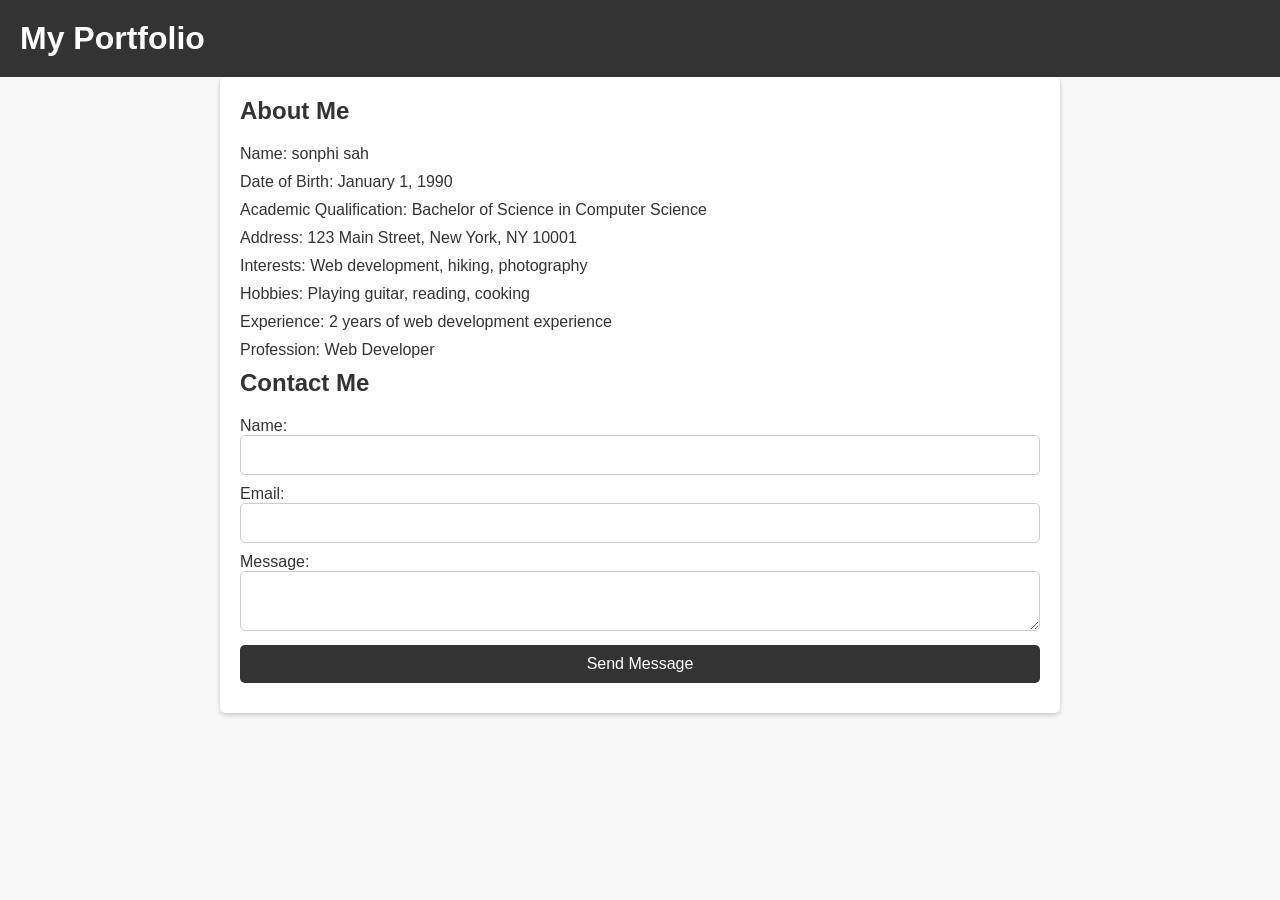
==== index.html @ dee40e25 "name changed" ====
<!DOCTYPE html>
<html>
<head>
	<title>Sonphi Sah</title>
    <link rel="stylesheet" href="style.css">
<body>
	<header>
		<h1>My Portfolio</h1>
	</header>
	<section>
		<h2>About Me</h2>
		<p>Name: sonphi sah </p>
		<p>Date of Birth: January 1, 1990</p>
		<p>Academic Qualification: Bachelor of Science in Computer Science</p>
		<p>Address: 123 Main Street, New York, NY 10001</p>
		<p>Interests: Web development, hiking, photography</p>
		<p>Hobbies: Playing guitar, reading, cooking</p>
		<p>Experience: 2 years of web development experience</p>
		<p>Profession: Web Developer</p>
		<h2>Contact Me</h2>
		<form action="#" method="post">
			<label for="name">Name:</label>
			<input type="text" id="name" name="name" required>
			<label for="email">Email:</label>
			<input type="email" id="email" name="email" required>
			<label for="message">Message:</label>
			<textarea id="message" name="message" required></textarea>
			<input type="submit" value="Send Message">
		</form>
	</section>
</body>
</html>
---- style.css ----
body {
    font-family: Arial, sans-serif;
    margin: 0;
    padding: 0;
    background-color: #f8f8f8;
  }
  
  header {
    background-color: #333;
    color: #fff;
    padding: 20px;
  }
  
  h1 {
    margin: 0;
    font-size: 32px;
  }
  
  section {
    max-width: 800px;
    margin: 0 auto;
    padding: 20px;
    background-color: #fff;
    box-shadow: 0 2px 5px rgba(0, 0, 0, 0.2);
    border-radius: 5px;
  }
  
  h2 {
    font-size: 24px;
    margin-top: 0;
    margin-bottom: 20px;
    color: #333;
  }
  
  p {
    font-size: 16px;
    margin: 0;
    margin-bottom: 10px;
    color: #333;
  }
  
  label {
    font-size: 16px;
    margin-bottom: 5px;
    color: #333;
  }
  
  input,
  textarea {
    padding: 10px;
    border: 1px solid #ccc;
    border-radius: 5px;
    width: 100%;
    font-size: 16px;
    margin-bottom: 10px;
    box-sizing: border-box;
  }
  
  input[type="submit"] {
    background-color: #333;
    color: #fff;
    border: none;
    cursor: pointer;
    padding: 10px 20px;
    font-size: 16px;
    border-radius: 5px;
  }
  
  input[type="submit"]:hover {
    background-color: #555;
  }
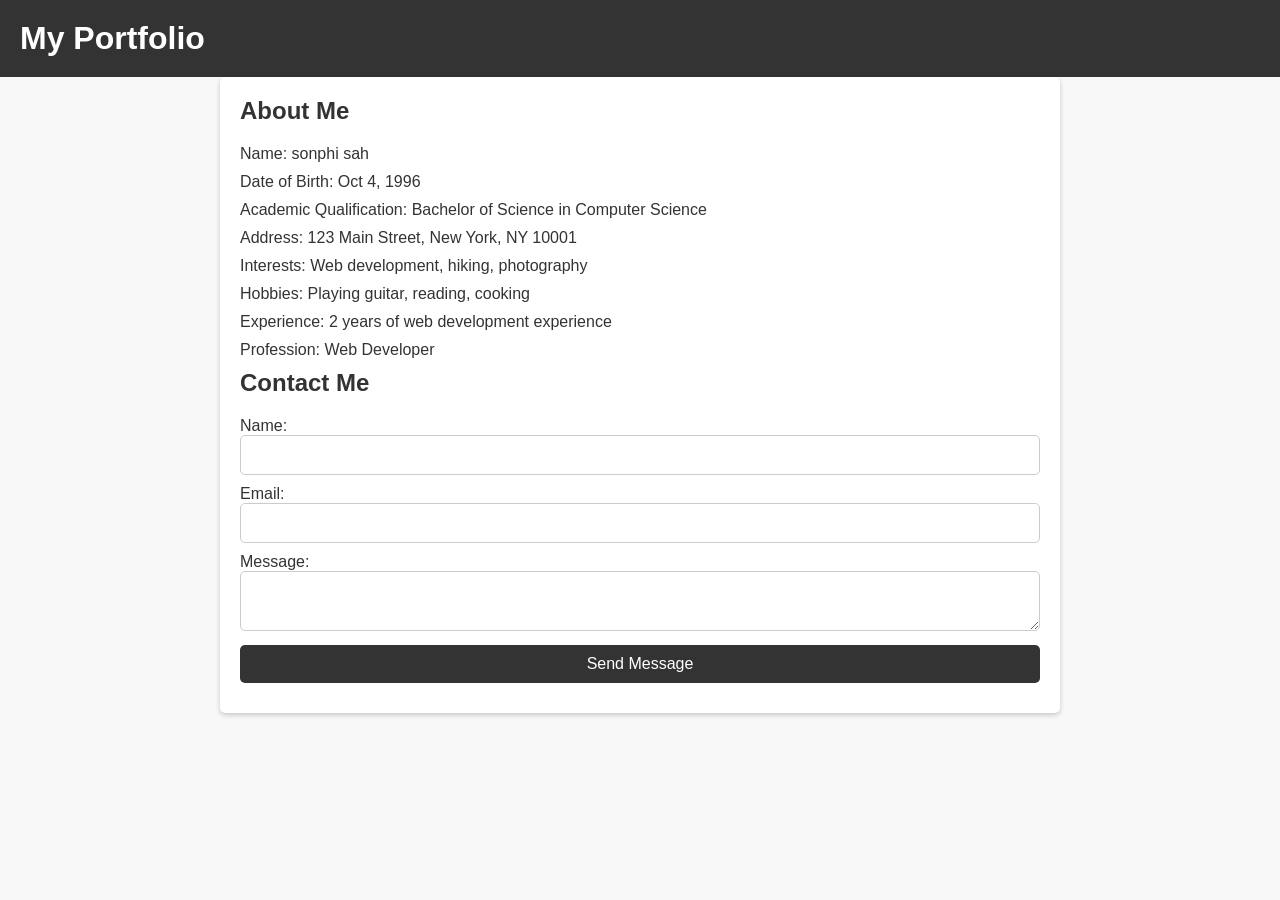
==== commit 7849581a: "dob change" ====
--- a/index.html
+++ b/index.html
@@ -10,7 +10,7 @@
 	<section>
 		<h2>About Me</h2>
 		<p>Name: sonphi sah </p>
-		<p>Date of Birth: January 1, 1990</p>
+		<p>Date of Birth: Oct 4, 1996</p>
 		<p>Academic Qualification: Bachelor of Science in Computer Science</p>
 		<p>Address: 123 Main Street, New York, NY 10001</p>
 		<p>Interests: Web development, hiking, photography</p>
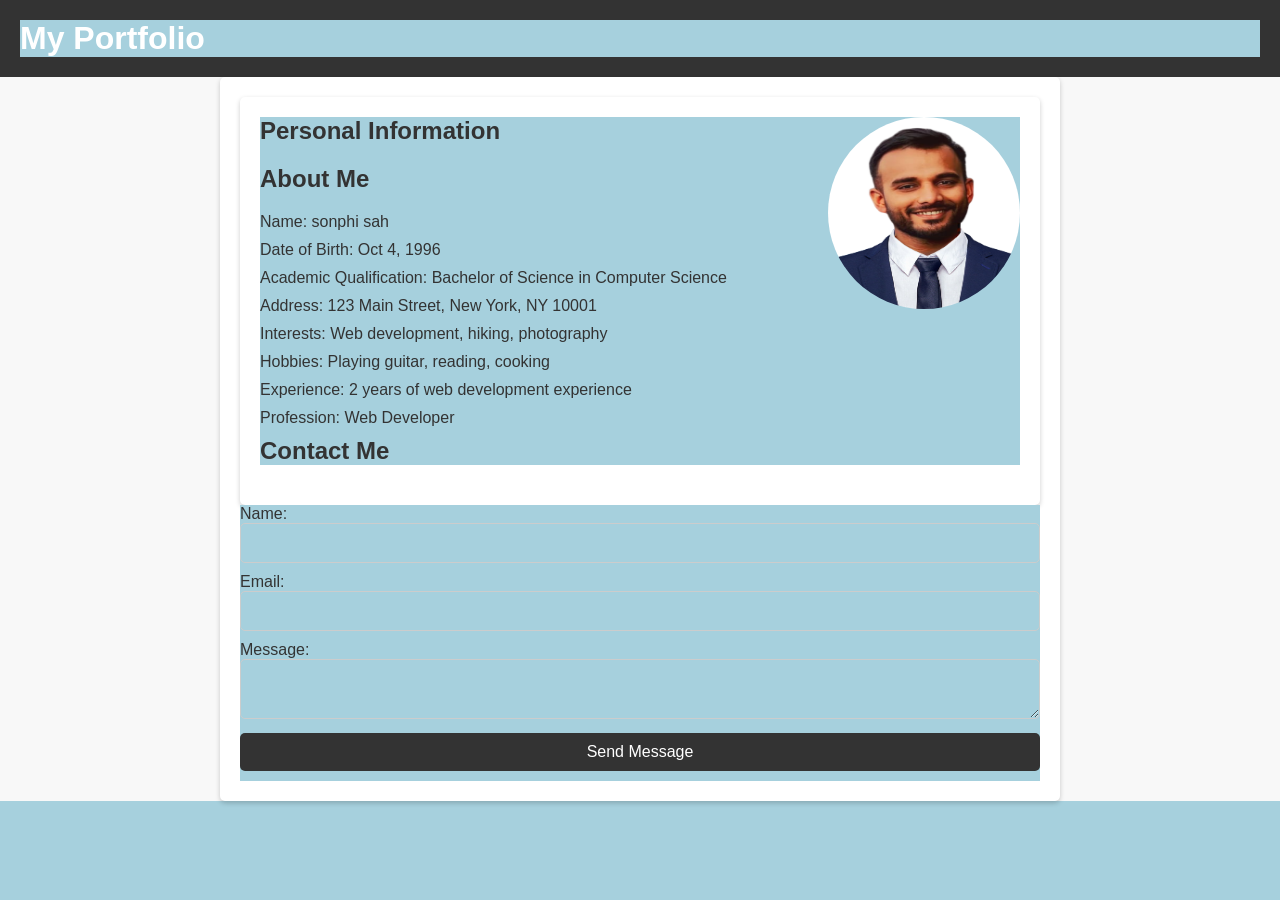
==== commit 76d3b7ac: "photo and bg-color changed" ====
--- a/index.html
+++ b/index.html
@@ -1,23 +1,46 @@
 <!DOCTYPE html>
 <html>
+
 <head>
 	<title>Sonphi Sah</title>
-    <link rel="stylesheet" href="style.css">
+	<link rel="stylesheet" href="style.css">
+
 <body>
 	<header>
 		<h1>My Portfolio</h1>
 	</header>
 	<section>
-		<h2>About Me</h2>
-		<p>Name: sonphi sah </p>
-		<p>Date of Birth: Oct 4, 1996</p>
-		<p>Academic Qualification: Bachelor of Science in Computer Science</p>
-		<p>Address: 123 Main Street, New York, NY 10001</p>
-		<p>Interests: Web development, hiking, photography</p>
-		<p>Hobbies: Playing guitar, reading, cooking</p>
-		<p>Experience: 2 years of web development experience</p>
-		<p>Profession: Web Developer</p>
-		<h2>Contact Me</h2>
+
+		<section>
+			<div class="container">
+				<div class="row">
+
+					<div class="col-md-4">
+						<div class="profile-pic img">
+							<img src="myphoto1.png" alt="Your Name">
+						</div>
+					</div>
+					<div class="col-md-6">
+						<h2>Personal Information</h2>
+						<h2>About Me</h2>
+						<p>Name: sonphi sah </p>
+						<p>Date of Birth: Oct 4, 1996</p>
+						<p>Academic Qualification: Bachelor of Science in Computer Science</p>
+						<p>Address: 123 Main Street, New York, NY 10001</p>
+						<p>Interests: Web development, hiking, photography</p>
+						<p>Hobbies: Playing guitar, reading, cooking</p>
+						<p>Experience: 2 years of web development experience</p>
+						<p>Profession: Web Developer</p>
+						<h2>Contact Me</h2>
+						<!-- Rest of your personal information code here -->
+						
+					</div>
+				</div>
+			</div>
+
+		</section>
+
+
 		<form action="#" method="post">
 			<label for="name">Name:</label>
 			<input type="text" id="name" name="name" required>
@@ -29,4 +52,5 @@
 		</form>
 	</section>
 </body>
-</html>
+
+</html>
--- a/style.css
+++ b/style.css
@@ -3,6 +3,10 @@
     margin: 0;
     padding: 0;
     background-color: #f8f8f8;
+  }
+
+  *{
+    background-color: #A6D0DD;
   }
   
   header {
@@ -55,6 +59,25 @@
     margin-bottom: 10px;
     box-sizing: border-box;
   }
+ 
+
+  .profile-pic {
+    position: relative;
+  }
+  
+  .profile-pic img {
+    width: 2in;
+    height: 2in;
+    border-radius: 50%;
+    border: #333;
+    position: absolute;
+
+    top: 0;
+    right: 0;
+  }
+  
+
+
   
   input[type="submit"] {
     background-color: #333;
